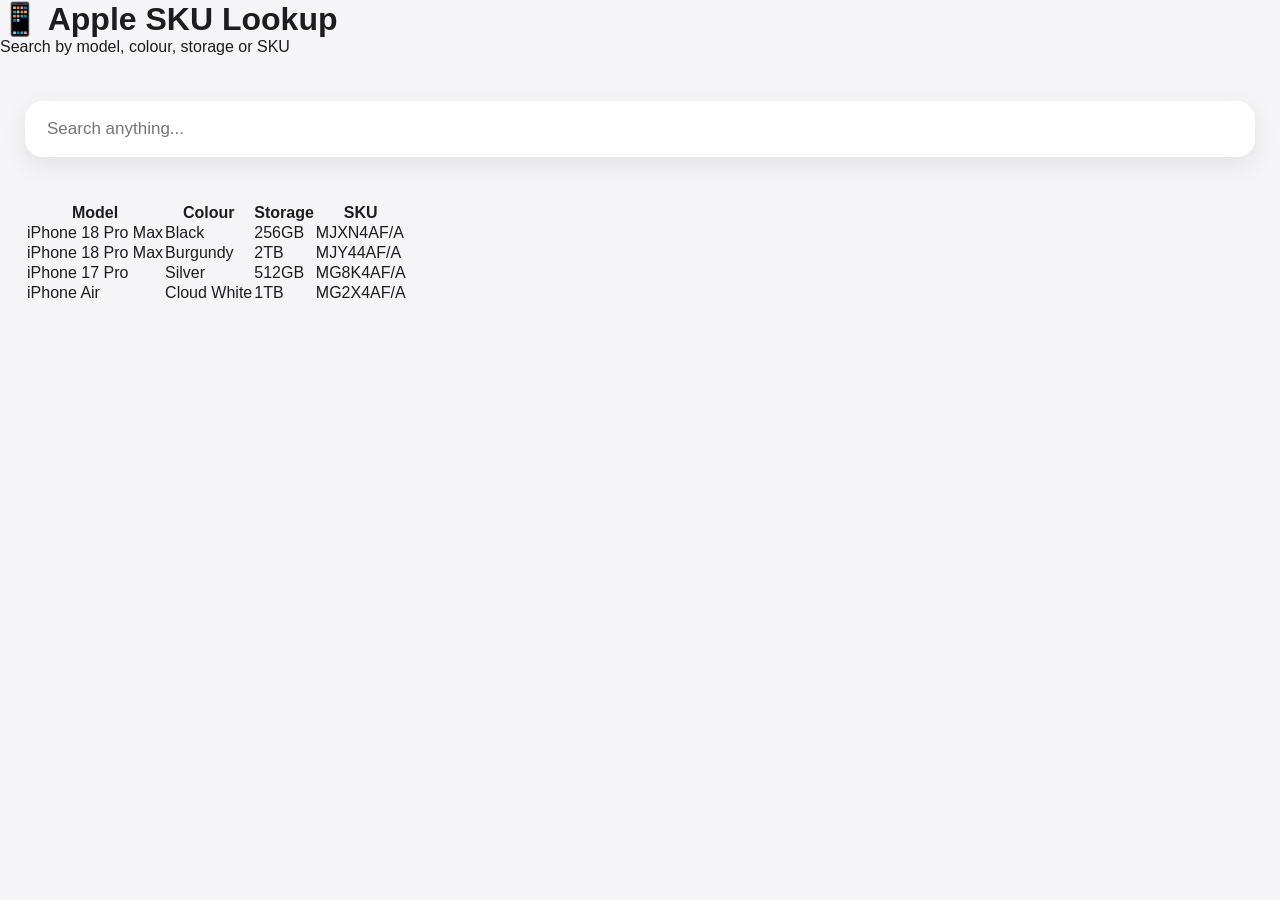
==== sku.html @ 6d907c90 "Create sku.html sku html page" ====
<!DOCTYPE html>
<html lang="en">

<head>

    <meta charset="UTF-8">
    <meta name="viewport" content="width=device-width,initial-scale=1.0">

    <title>SKU Lookup</title>

    <link rel="stylesheet" href="css/style.css">

</head>

<body>

    <header>

        <h1>📱 Apple SKU Lookup</h1>

        <p>Search by model, colour, storage or SKU</p>

    </header>

    <div class="container">

        <input id="search" type="text" placeholder="Search anything...">

        <table id="skuTable">

            <thead>

                <tr>

                    <th>Model</th>
                    <th>Colour</th>
                    <th>Storage</th>
                    <th>SKU</th>

                </tr>

            </thead>

            <tbody>

                <tr>
                    <td>iPhone 18 Pro Max</td>
                    <td>Black</td>
                    <td>256GB</td>
                    <td>MJXN4AF/A</td>
                </tr>

                <tr>
                    <td>iPhone 18 Pro Max</td>
                    <td>Burgundy</td>
                    <td>2TB</td>
                    <td>MJY44AF/A</td>
                </tr>

                <tr>
                    <td>iPhone 17 Pro</td>
                    <td>Silver</td>
                    <td>512GB</td>
                    <td>MG8K4AF/A</td>
                </tr>

                <tr>
                    <td>iPhone Air</td>
                    <td>Cloud White</td>
                    <td>1TB</td>
                    <td>MG2X4AF/A</td>
                </tr>

                <!-- continue adding every SKU -->

            </tbody>

        </table>

    </div>

    <script src="js/sku.js"></script>

</body>

</html>
---- css/style.css ----
/* ===========================
   RESET
=========================== */

*{
    margin:0;
    padding:0;
    box-sizing:border-box;
}

:root{

    --apple-blue:#0071E3;
    --apple-light:#5AC8FA;
    --background:#f5f5f7;
    --card:#ffffff;
    --text:#1d1d1f;
    --secondary:#6e6e73;

}

body{

    font-family:'Inter',sans-serif;
    background:var(--background);
    color:var(--text);

}

/* ===========================
   HERO
=========================== */

.hero{

    background:linear-gradient(135deg,#0071E3,#5AC8FA);

    color:white;

    text-align:center;

    padding:55px 20px;

    border-radius:0 0 35px 35px;

    box-shadow:0 12px 30px rgba(0,0,0,.18);

}

.logo img{

    width:120px;

    height:auto;

    border-radius:20px;

    background:white;

    padding:12px;

    margin-bottom:20px;

}

.hero h1{

    font-size:3rem;

    font-weight:700;

}

.hero p{

    margin-top:10px;

    color:rgba(255,255,255,.9);

    font-size:18px;

}

/* ===========================
   CONTAINER
=========================== */

.container{

    max-width:1300px;

    margin:auto;

    padding:45px 25px 70px;

}

/* ===========================
   SEARCH
=========================== */

#search{

    width:100%;

    padding:18px 22px;

    border:none;

    border-radius:18px;

    outline:none;

    font-size:17px;

    background:white;

    box-shadow:0 8px 25px rgba(0,0,0,.08);

    margin-bottom:45px;

}

#search:focus{

    box-shadow:0 0 0 4px rgba(0,113,227,.18);

}

/* ===========================
   HEADINGS
=========================== */

h2{

    margin-bottom:25px;

    margin-top:40px;

    font-size:30px;

}

/* ===========================
   GRID
=========================== */

.grid{

    display:grid;

    grid-template-columns:repeat(auto-fit,minmax(250px,1fr));

    gap:25px;

}

/* ===========================
   CARDS
=========================== */

.card{

    background:white;

    border-radius:25px;

    padding:35px 25px;

    text-align:center;

    text-decoration:none;

    color:var(--text);

    transition:.35s;

    cursor:pointer;

    box-shadow:

        0 12px 35px rgba(0,0,0,.08);

}

.card:hover{

    transform:translateY(-8px);

    box-shadow:

        0 20px 45px rgba(0,0,0,.14);

}

.card{

    font-size:50px;

}

.card h3{

    margin-top:18px;

    font-size:23px;

}

.card p{

    margin-top:10px;

    color:var(--secondary);

    font-size:16px;

}

/* QR Card Colours */

.qr-card:nth-child(1){

    border-top:6px solid #0071E3;

}

.qr-card:nth-child(2){

    border-top:6px solid #34C759;

}

.qr-card:nth-child(3){

    border-top:6px solid #FFCC00;

}

/* ===========================
   LINKS
=========================== */

a.card{

    color:inherit;

}

/* ===========================
   MODAL
=========================== */

#modal{

    position:fixed;

    inset:0;

    background:rgba(0,0,0,.6);

    display:none;

    justify-content:center;

    align-items:center;

    backdrop-filter:blur(8px);

    z-index:999;

}

.modal-content{

    background:white;

    width:90%;

    max-width:420px;

    border-radius:28px;

    padding:35px;

    text-align:center;

    position:relative;

    animation:popup .3s ease;

}

#close{

    position:absolute;

    right:18px;

    top:12px;

    background:none;

    border:none;

    font-size:34px;

    cursor:pointer;

}

#qrcode{

    margin:30px auto;

}

/* ===========================
   ANIMATIONS
=========================== */

@keyframes popup{

    from{

        opacity:0;

        transform:scale(.85);

    }

    to{

        opacity:1;

        transform:scale(1);

    }

}

/* ===========================
   MOBILE
=========================== */

@media(max-width:768px){

.hero h1{

    font-size:2.3rem;

}

.hero p{

    font-size:16px;

}

.logo img{

    width:95px;

}

.grid{

    grid-template-columns:1fr;

}

}
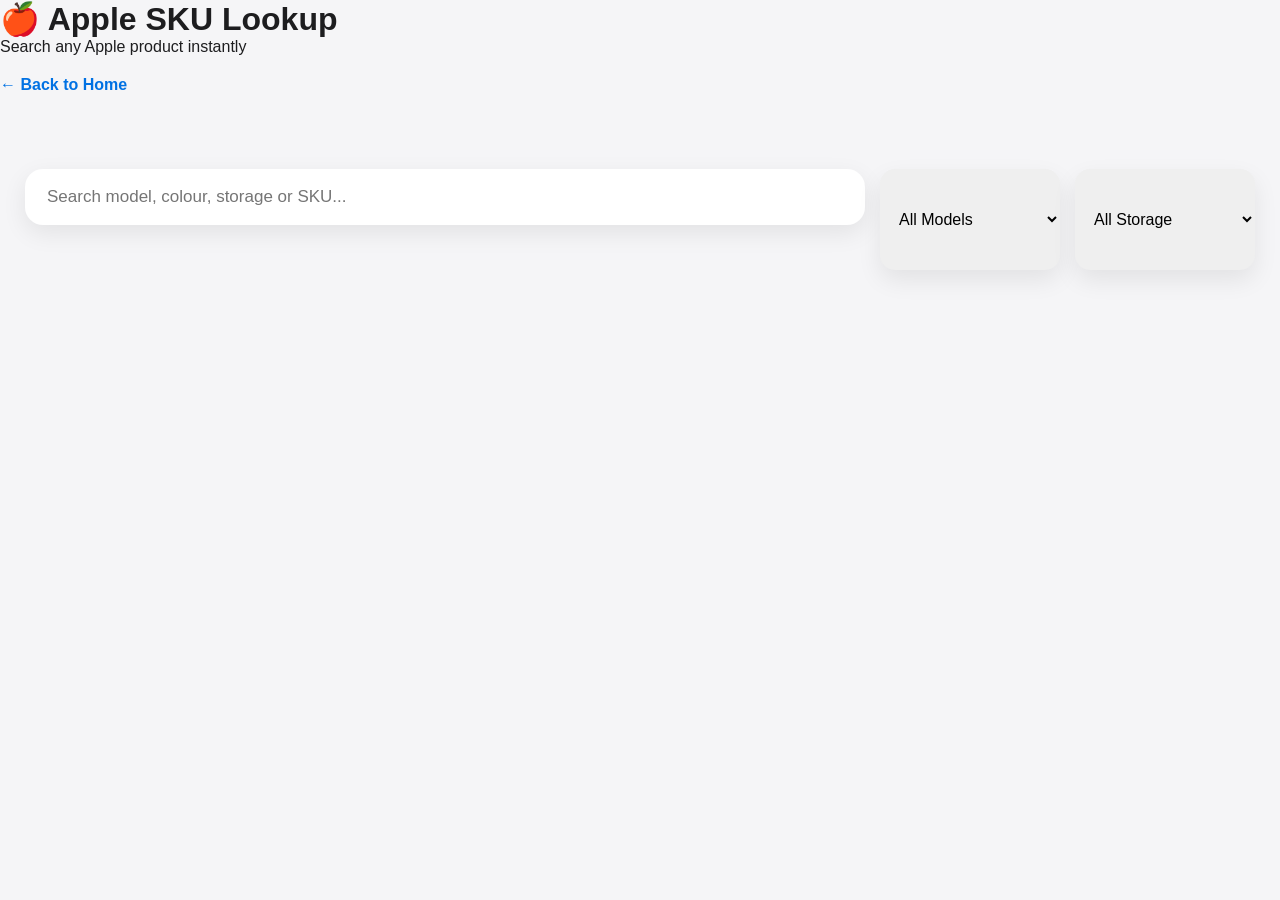
==== commit d4770f18: "Update sku.html updated sku.html to add table" ====
--- a/sku.html
+++ b/sku.html
@@ -4,81 +4,211 @@
 <head>
 
     <meta charset="UTF-8">
-    <meta name="viewport" content="width=device-width,initial-scale=1.0">
-
-    <title>SKU Lookup</title>
+    <meta name="viewport" content="width=device-width, initial-scale=1.0">
+
+    <title>Apple SKU Lookup</title>
 
     <link rel="stylesheet" href="css/style.css">
 
+    <style>
+        .search-box {
+
+            margin: 30px 0;
+
+            display: flex;
+
+            gap: 15px;
+
+            flex-wrap: wrap;
+
+        }
+
+        .search-box input,
+        .search-box select {
+
+            padding: 15px;
+
+            border: none;
+
+            border-radius: 15px;
+
+            font-size: 16px;
+
+            box-shadow: 0 10px 25px rgba(0, 0, 0, .08);
+
+        }
+
+        .search-box input {
+
+            flex: 1;
+
+            min-width: 300px;
+
+        }
+
+        .search-box select {
+
+            min-width: 180px;
+
+        }
+
+        .stats {
+
+            margin-bottom: 20px;
+
+            font-weight: 600;
+
+            color: #666;
+
+        }
+
+        #products {
+
+            display: grid;
+
+            grid-template-columns: repeat(auto-fit, minmax(300px, 1fr));
+
+            gap: 20px;
+
+        }
+
+        .phone {
+
+            background: white;
+
+            padding: 20px;
+
+            border-radius: 20px;
+
+            box-shadow: 0 10px 25px rgba(0, 0, 0, .08);
+
+            transition: .3s;
+
+            cursor: pointer;
+
+        }
+
+        .phone:hover {
+
+            transform: translateY(-5px);
+
+        }
+
+        .phone h3 {
+
+            margin-bottom: 12px;
+
+            color: #0071e3;
+
+        }
+
+        .phone p {
+
+            margin: 6px 0;
+
+        }
+
+        .phone .sku {
+
+            font-size: 18px;
+
+            font-weight: bold;
+
+            color: #111;
+
+            margin-top: 15px;
+
+        }
+
+        .copy {
+
+            margin-top: 15px;
+
+            background: #0071e3;
+
+            color: white;
+
+            border: none;
+
+            padding: 10px 20px;
+
+            border-radius: 12px;
+
+            cursor: pointer;
+
+            width: 100%;
+
+        }
+
+        .copy:hover {
+
+            background: #0058b3;
+
+        }
+
+        .back {
+
+            display: inline-block;
+
+            margin-top: 20px;
+
+            text-decoration: none;
+
+            font-weight: bold;
+
+            color: #0071e3;
+
+        }
+    </style>
+
 </head>
 
 <body>
 
     <header>
 
-        <h1>📱 Apple SKU Lookup</h1>
-
-        <p>Search by model, colour, storage or SKU</p>
+        <h1>🍎 Apple SKU Lookup</h1>
+
+        <p>Search any Apple product instantly</p>
+
+        <a href="index.html" class="back">← Back to Home</a>
 
     </header>
 
     <div class="container">
 
-        <input id="search" type="text" placeholder="Search anything...">
-
-        <table id="skuTable">
-
-            <thead>
-
-                <tr>
-
-                    <th>Model</th>
-                    <th>Colour</th>
-                    <th>Storage</th>
-                    <th>SKU</th>
-
-                </tr>
-
-            </thead>
-
-            <tbody>
-
-                <tr>
-                    <td>iPhone 18 Pro Max</td>
-                    <td>Black</td>
-                    <td>256GB</td>
-                    <td>MJXN4AF/A</td>
-                </tr>
-
-                <tr>
-                    <td>iPhone 18 Pro Max</td>
-                    <td>Burgundy</td>
-                    <td>2TB</td>
-                    <td>MJY44AF/A</td>
-                </tr>
-
-                <tr>
-                    <td>iPhone 17 Pro</td>
-                    <td>Silver</td>
-                    <td>512GB</td>
-                    <td>MG8K4AF/A</td>
-                </tr>
-
-                <tr>
-                    <td>iPhone Air</td>
-                    <td>Cloud White</td>
-                    <td>1TB</td>
-                    <td>MG2X4AF/A</td>
-                </tr>
-
-                <!-- continue adding every SKU -->
-
-            </tbody>
-
-        </table>
+        <div class="search-box">
+
+            <input id="search" type="text" placeholder="Search model, colour, storage or SKU...">
+
+            <select id="modelFilter">
+
+                <option value="">All Models</option>
+
+            </select>
+
+            <select id="storageFilter">
+
+                <option value="">All Storage</option>
+
+            </select>
+
+        </div>
+
+        <div class="stats">
+
+            <span id="count"></span>
+
+        </div>
+
+        <div id="products">
+
+        </div>
 
     </div>
 
+    <script src="js/sku-data.js"></script>
+
     <script src="js/sku.js"></script>
 
 </body>
--- a/css/style.css
+++ b/css/style.css
@@ -370,3 +370,45 @@
 }
 
 }
+
+table{
+
+width:100%;
+
+border-collapse:collapse;
+
+background:white;
+
+border-radius:20px;
+
+overflow:hidden;
+
+box-shadow:0 10px 30px rgba(0,0,0,.08);
+
+}
+
+th{
+
+background:#0071e3;
+
+color:white;
+
+padding:15px;
+
+}
+
+td{
+
+padding:15px;
+
+border-bottom:1px solid #eee;
+
+}
+
+tr:hover{
+
+background:#f5f5f5;
+
+cursor:pointer;
+
+}
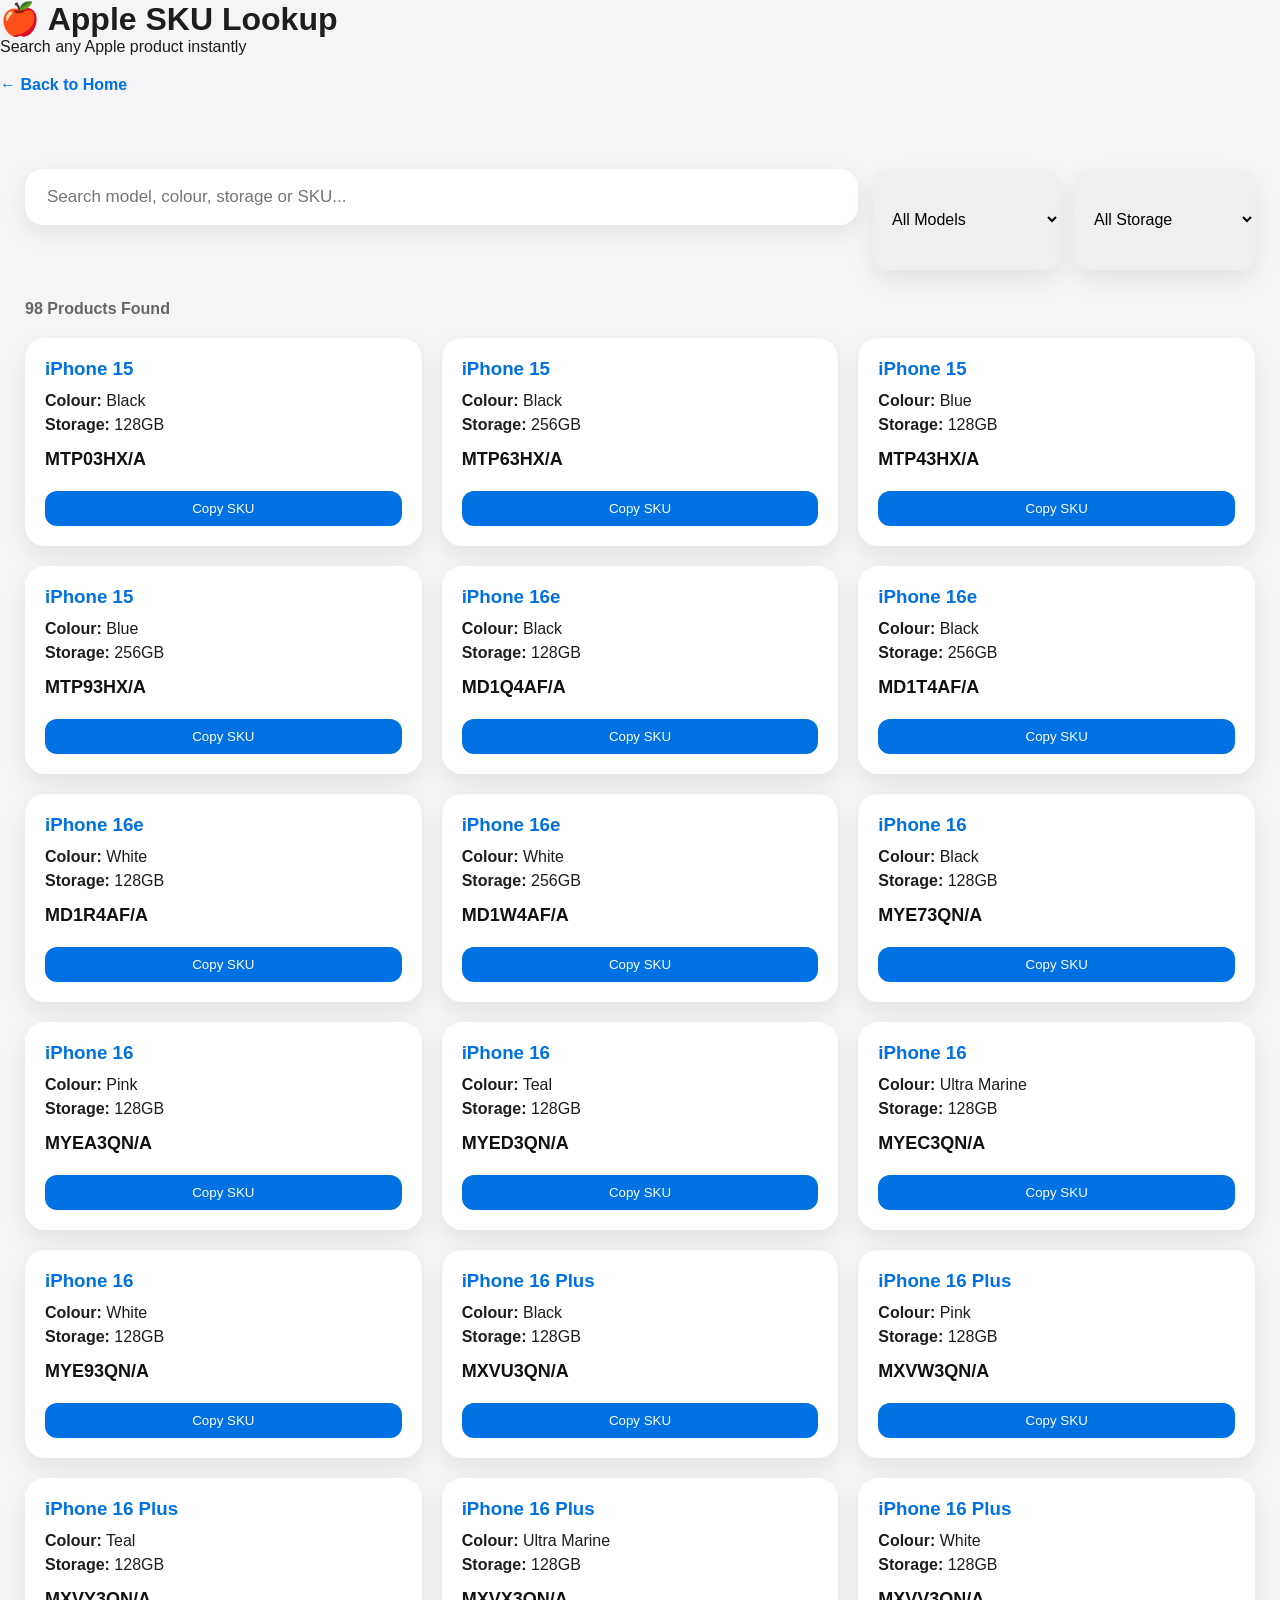
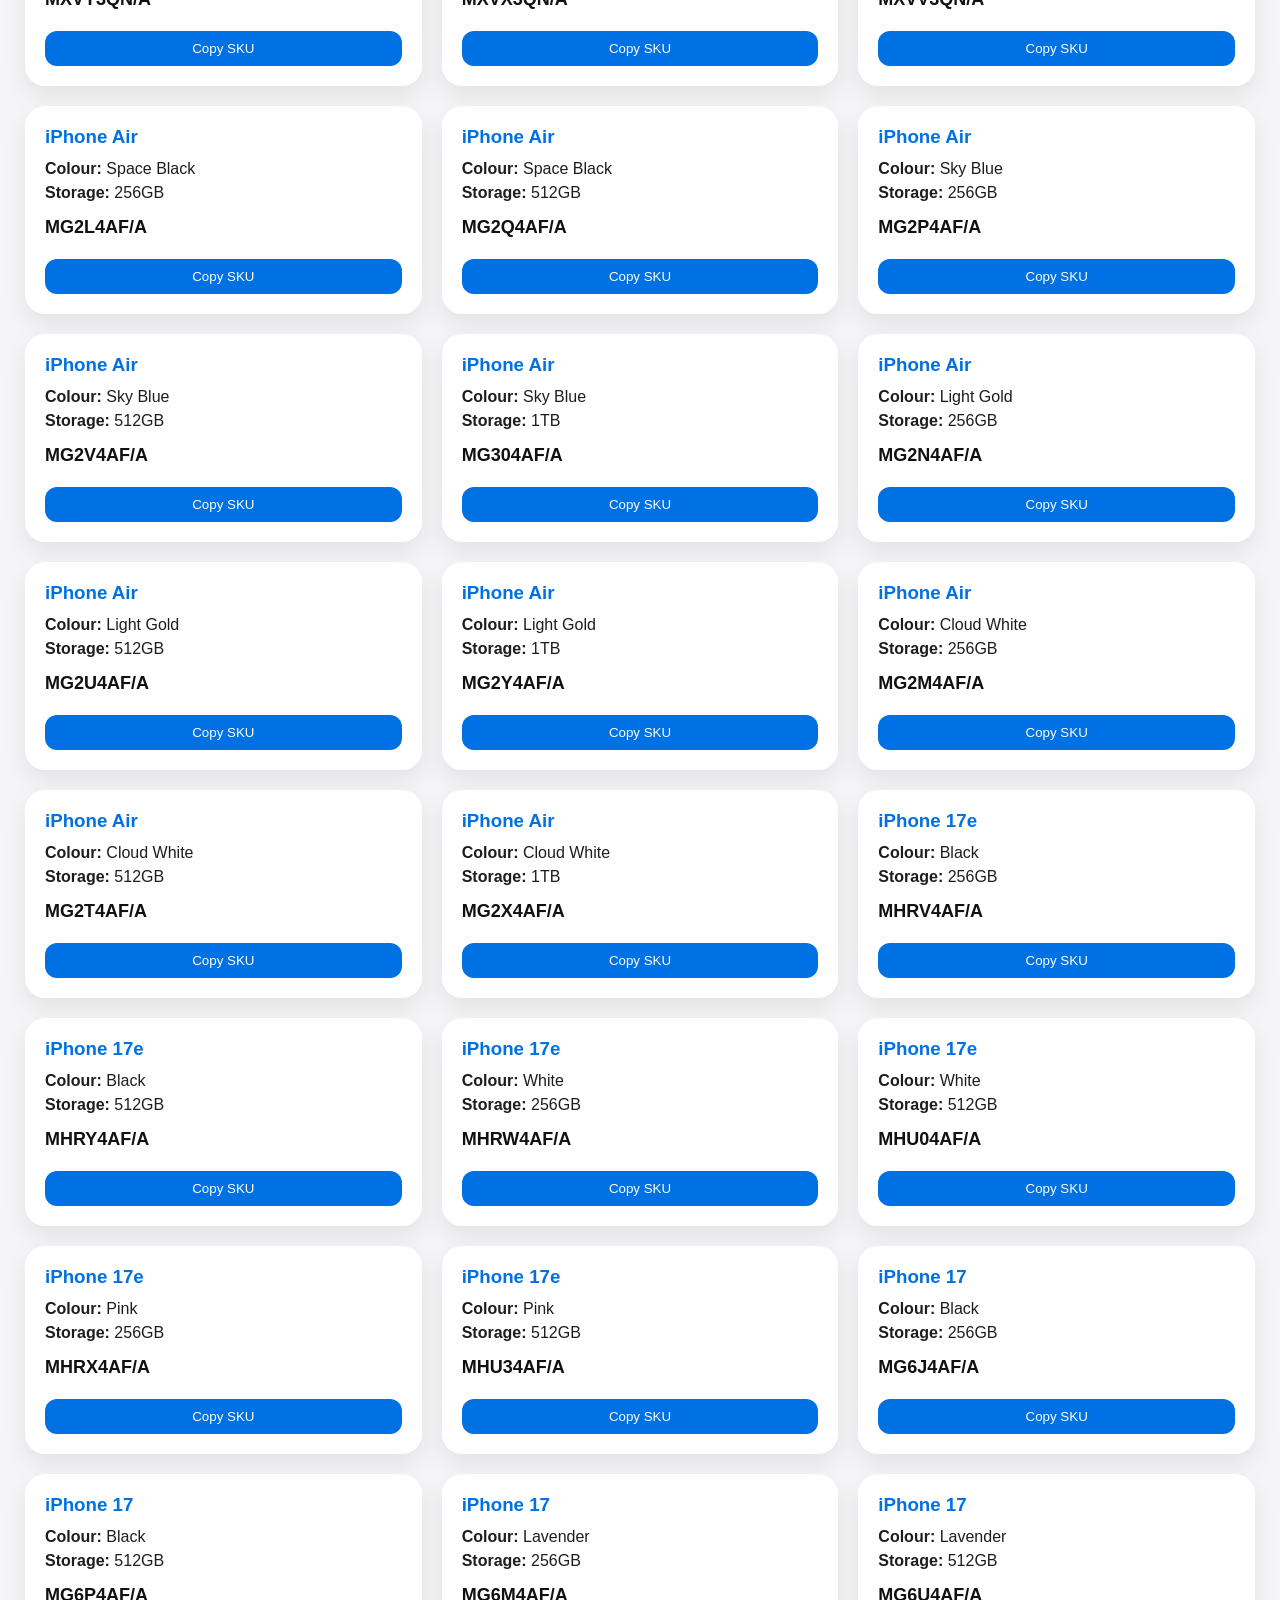
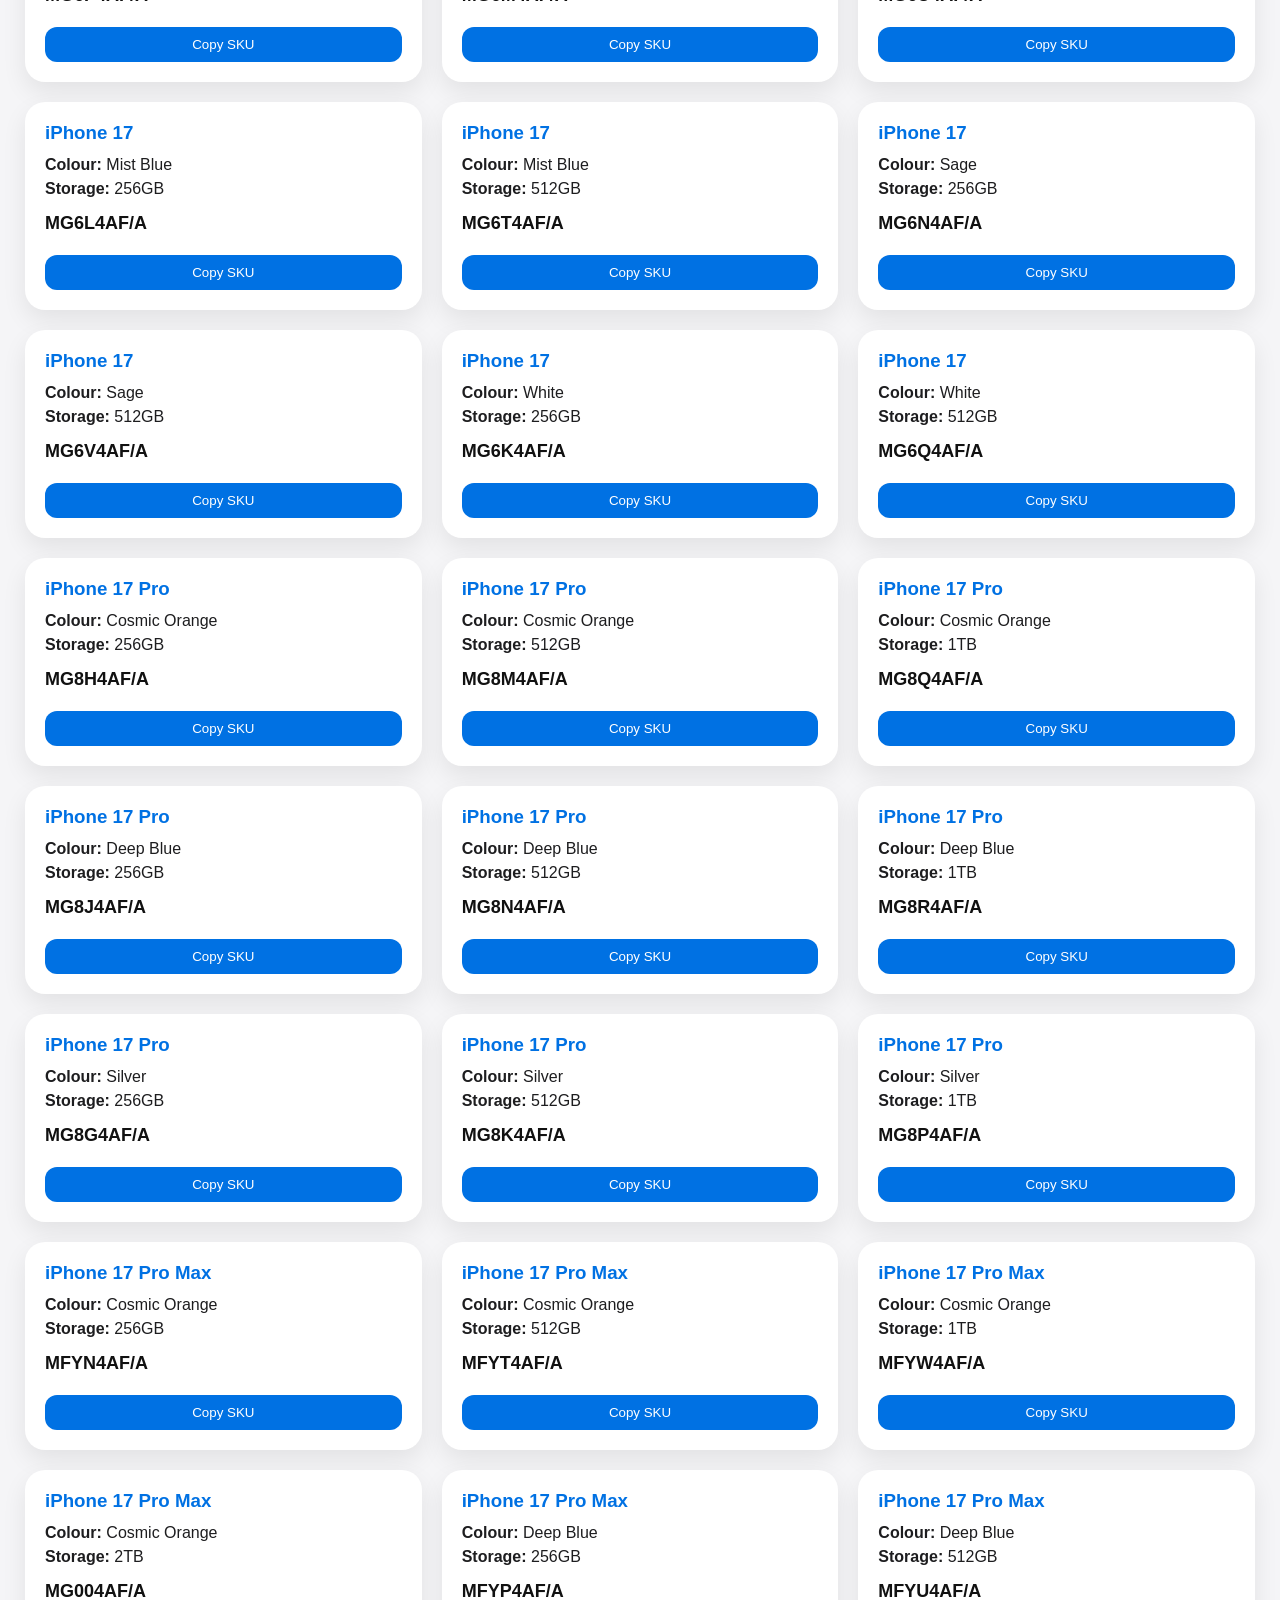
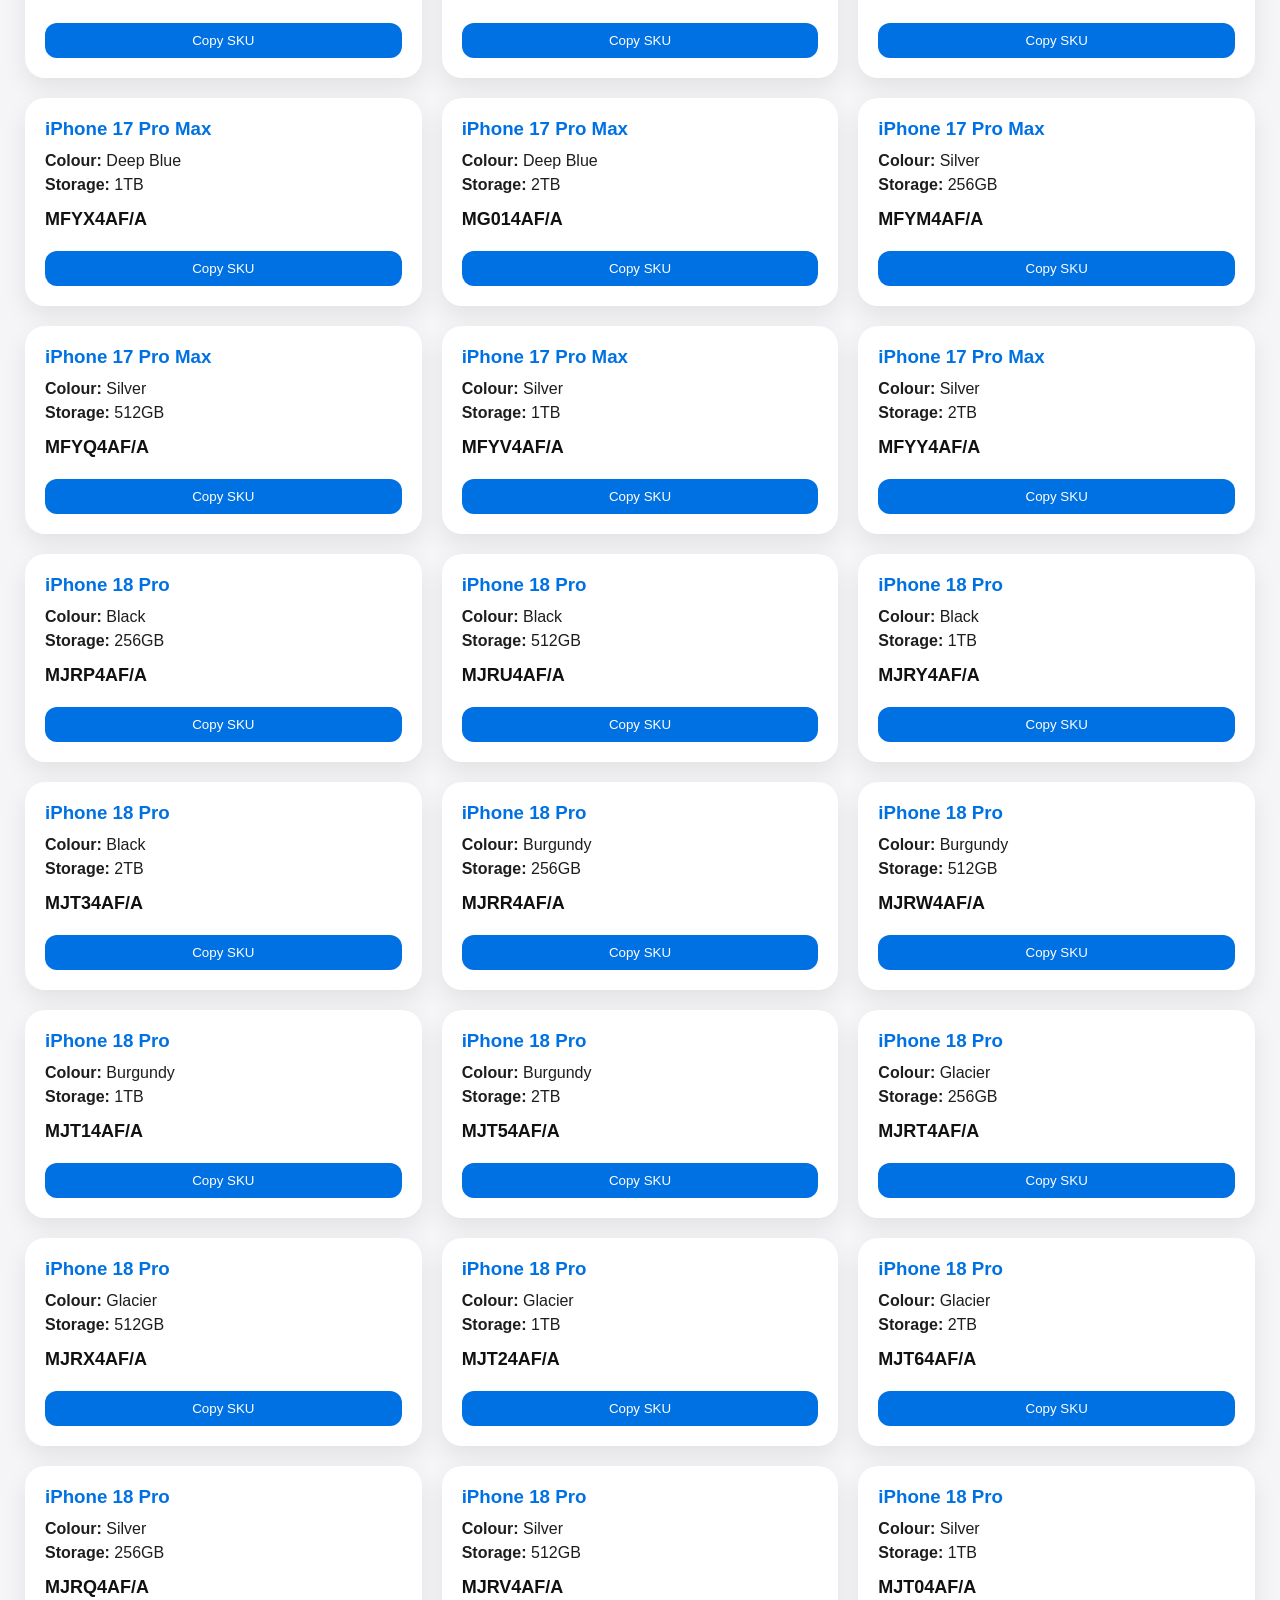
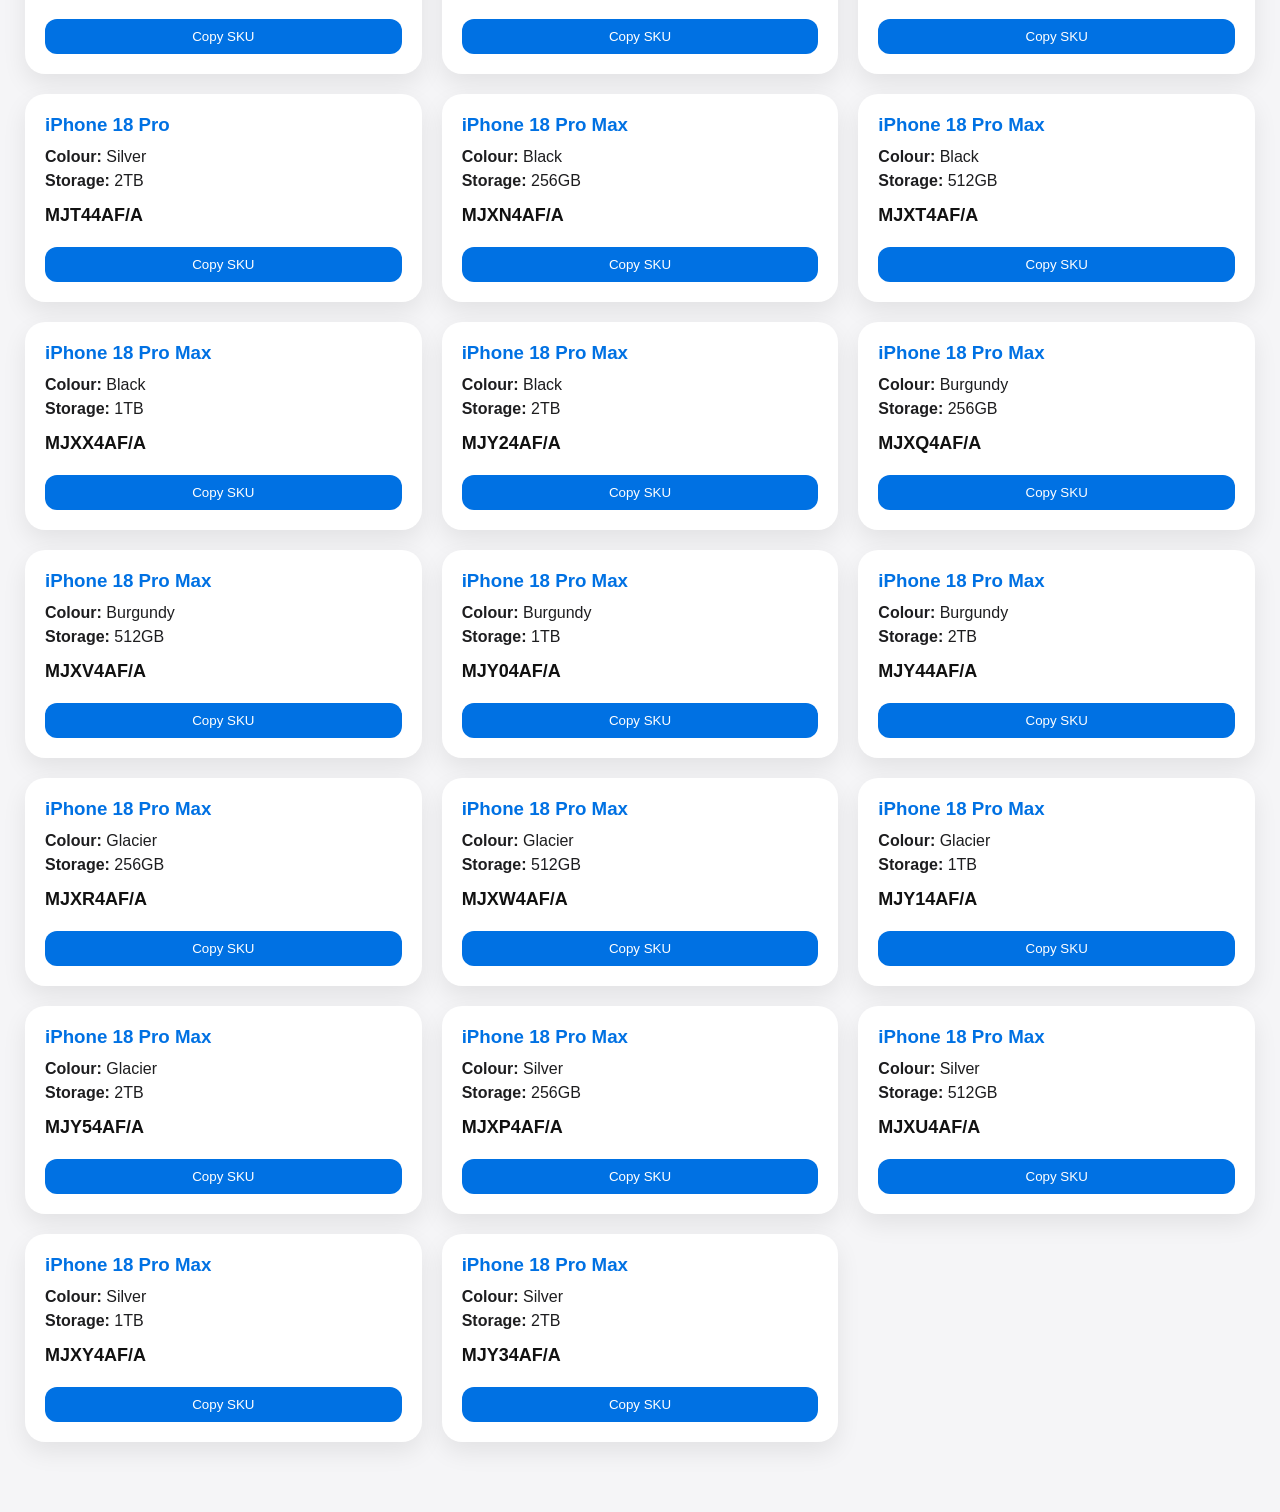
==== commit aa539241: "Update sku.html" ====
--- a/sku.html
+++ b/sku.html
@@ -8,7 +8,9 @@
 
     <title>Apple SKU Lookup</title>
 
+    
     <link rel="stylesheet" href="css/style.css">
+    <link rel="stylesheet" href="css/sku.css">
 
     <style>
         .search-box {
--- a/css/style.css
+++ b/css/style.css
@@ -412,3 +412,4 @@
 cursor:pointer;
 
 }
+
--- a/css/sku.css
+++ b/css/sku.css
@@ -0,0 +1 @@
+
